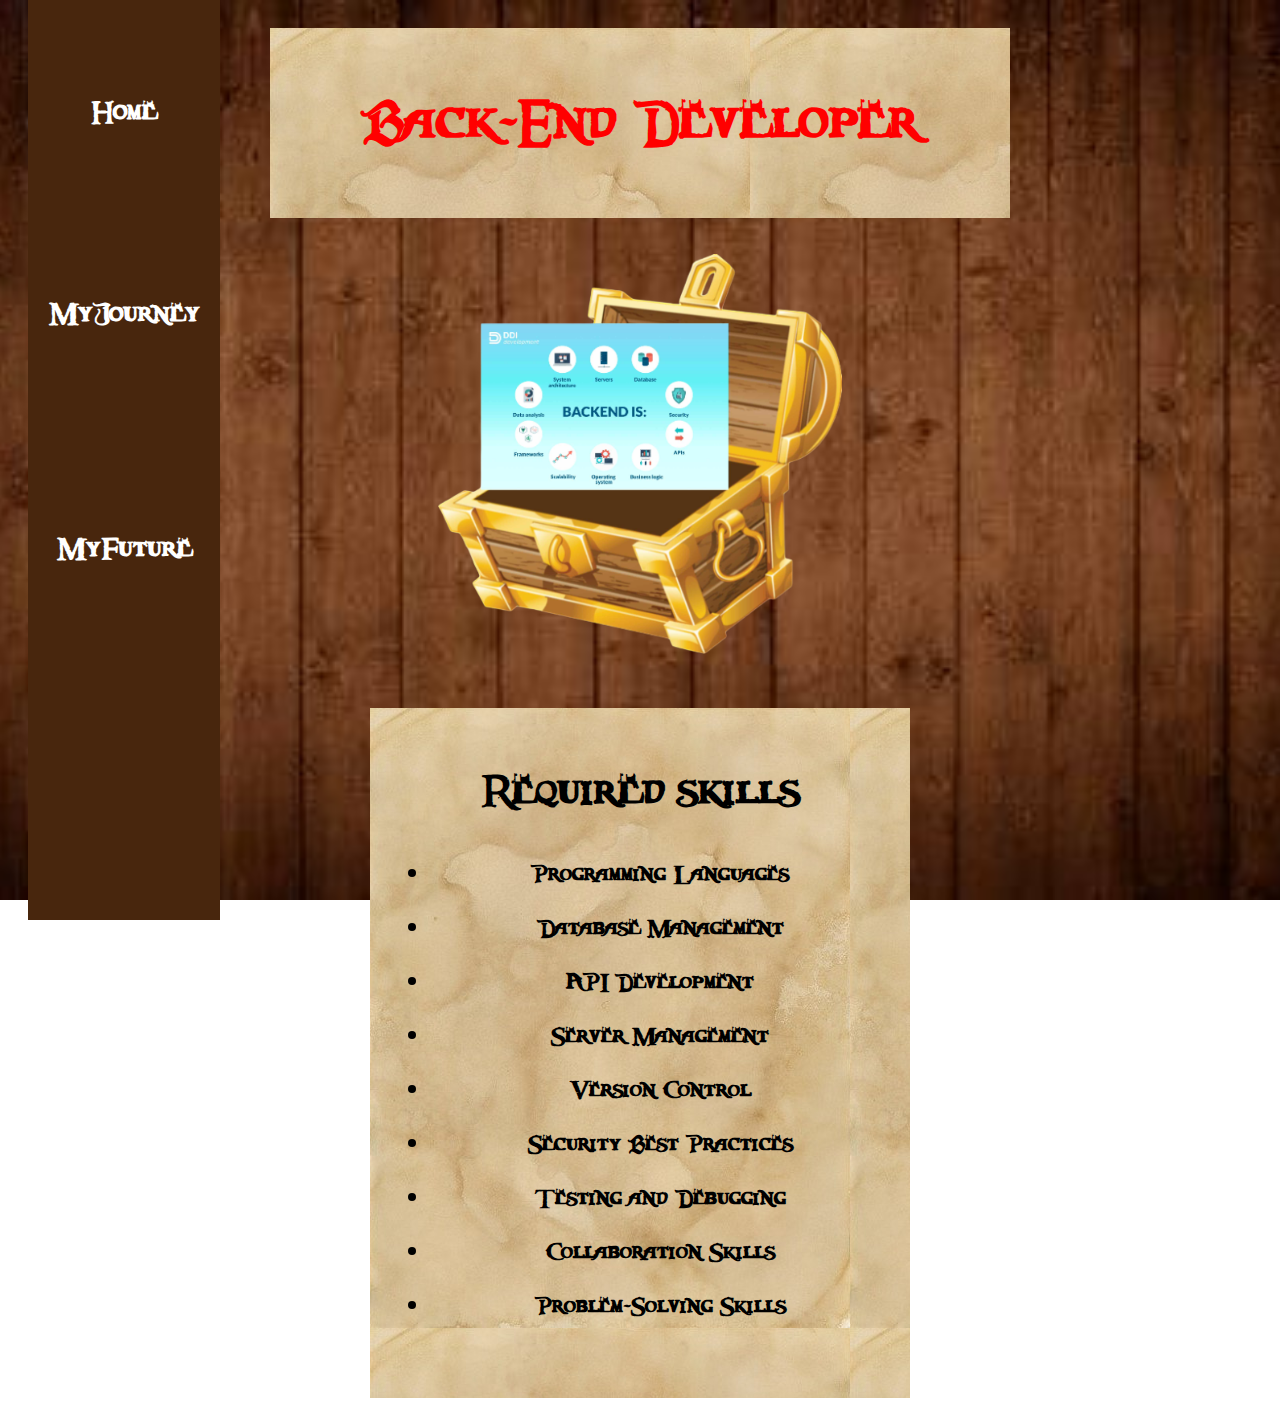
==== MyWebsite/Myfuture.html @ bac25fd7 "Add files via upload" ====
<!DOCTYPE html>
<html lang="en">

<head>
  <title>My CSTU story</title>
  <link rel="stylesheet" href="mystylefuture.css">
 
</head>

<body>
    <nav>
        <ul>
            <li class="Home"><a href="index.html">Home</a></li>
            <li class="MyJourney"><a href="myjourney.html">MyJourney</a></li>
            <li class="MyFuture"><a href="Myfuture.html">MyFuture</a></li>
        </ul>
    </nav>
    <div class="poster">
    <h1>Back-End Developer</h1>
</div>
<br>
<br>
<img id="chest" src="resources/chest.png" class = "bordered-image" />
<br>
<br>
<br>
<div class="posters">
    <h2>Required skills</h2>
    <ul class = "skills">
        <li><p>Programming Languages</p></li>
        <li><p>Database Management</p></li>
        <li><p>API Development</p></li>
        <li><p>Server Management</p></li>
        <li><p>Version Control</p></li>
        <li><p>Security Best Practices</p></li>
        <li><p>Testing and Debugging</p></li>
        <li><p>Collaboration Skills</p></li>
        <li><p>Problem-Solving Skills</p></li>
    </ul>
</div>
</body>
---- MyWebsite/mystylefuture.css ----
@font-face {
    font-family: 'Pirate'; /* ตั้งชื่อฟอนต์ */
    src: url('resources/jack.ttf') format('truetype'); /* ชี้ไปยังไฟล์ฟอนต์ */
}

body
{ 
    background-image: url(resources/wall.jpg);
    background-repeat: no-repeat;
    background-position: center;
    background-attachment: fixed;
    background-size: cover;
  
    padding: 20px;
}

nav {
    background-color: #48260d;
    padding-top:20px ;
    text-align: center;
    float: left;
    width: 15%;
    height: 100vh;
    position: fixed;
    top: 0px;
   
}

nav ul {

    list-style: none;
    margin: 0;
    padding: 0;
   
}


nav ul li {
    display: block;
    margin:   15px;
}

nav ul li a {
    text-decoration: none;
    color: #fff;
    font-size: 1.1em;
    transition: color 0.3s ease;
}

nav ul li a:hover {
    color: #333;
}

.Home
{
    line-height: 7;
    font-size: 20px;
  font-weight: bold;
  font-family: 'Pirate';


}
.MyJourney
{
    line-height: 10;
    font-size: 20px;
    font-weight: bold;
    font-family: 'Pirate';


}
.MyFuture
{
    line-height: 10;
    font-size: 20px;
    font-weight: bold;
    font-family: 'Pirate';


}

h1

{
    font-size: 45px;
    font-family: 'Pirate';
    color: red;
    text-align: center;

}

.poster
{
   background-image: url(resources/paper.jpg);
   
   width: 700px;
   height: 150px;
   padding: 20px;
   text-align: center;
   display: block;
   margin: auto;
     
  
}

#chest

{
width: 250x;
height: 400px;
text-align: center;
display: block;
margin: auto;

}


.posters
{
   background-image: url(resources/paper.jpg);
   
   width: 500px;
   height: 650px;
   padding: 20px;
   text-align: center;
   display: block;
   margin: auto;
     
  
}

h2

{
    font-size: 35px;
    font-family: 'Pirate';
    color: black;
    text-align: center;

}

.skills
{

    font-size: 18px;
    font-weight: bold;
    font-family: 'Pirate';
    color: 	black;

}
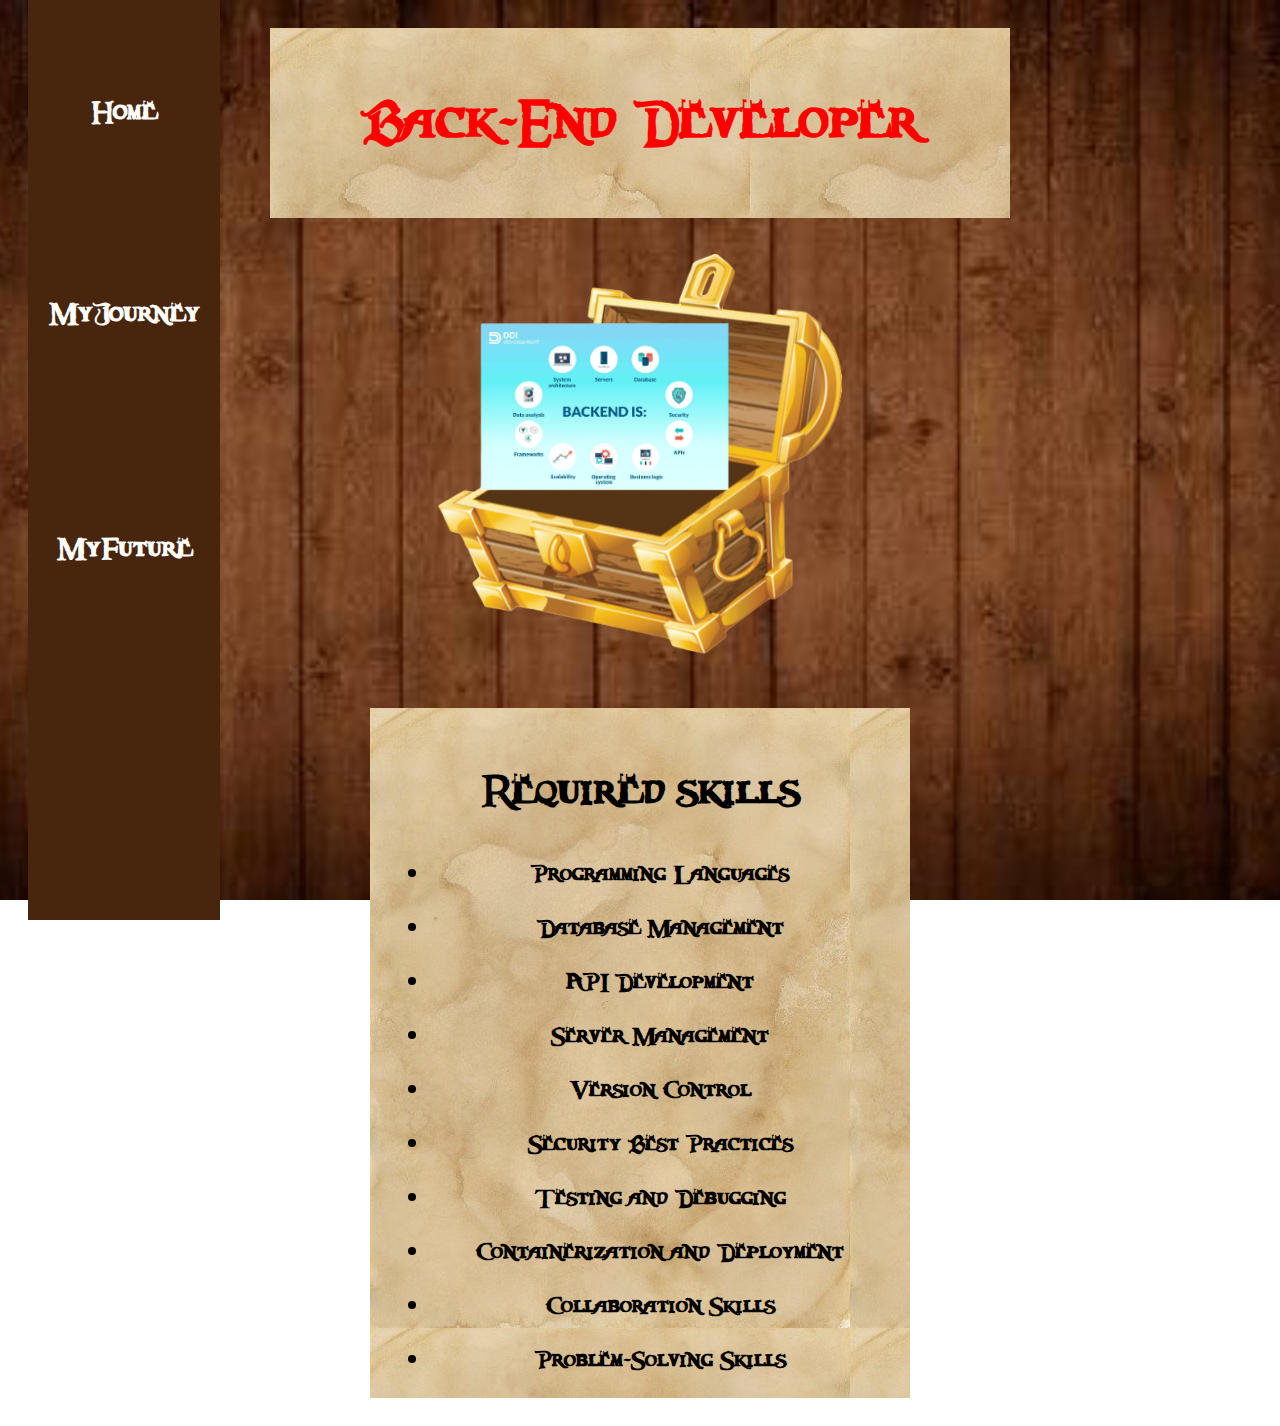
==== commit 05ac4a30: "Myfuture.html" ====
--- a/MyWebsite/Myfuture.html
+++ b/MyWebsite/Myfuture.html
@@ -34,6 +34,7 @@
         <li><p>Version Control</p></li>
         <li><p>Security Best Practices</p></li>
         <li><p>Testing and Debugging</p></li>
+        <li><p>Containerization and Deployment</p></li>
         <li><p>Collaboration Skills</p></li>
         <li><p>Problem-Solving Skills</p></li>
     </ul>
